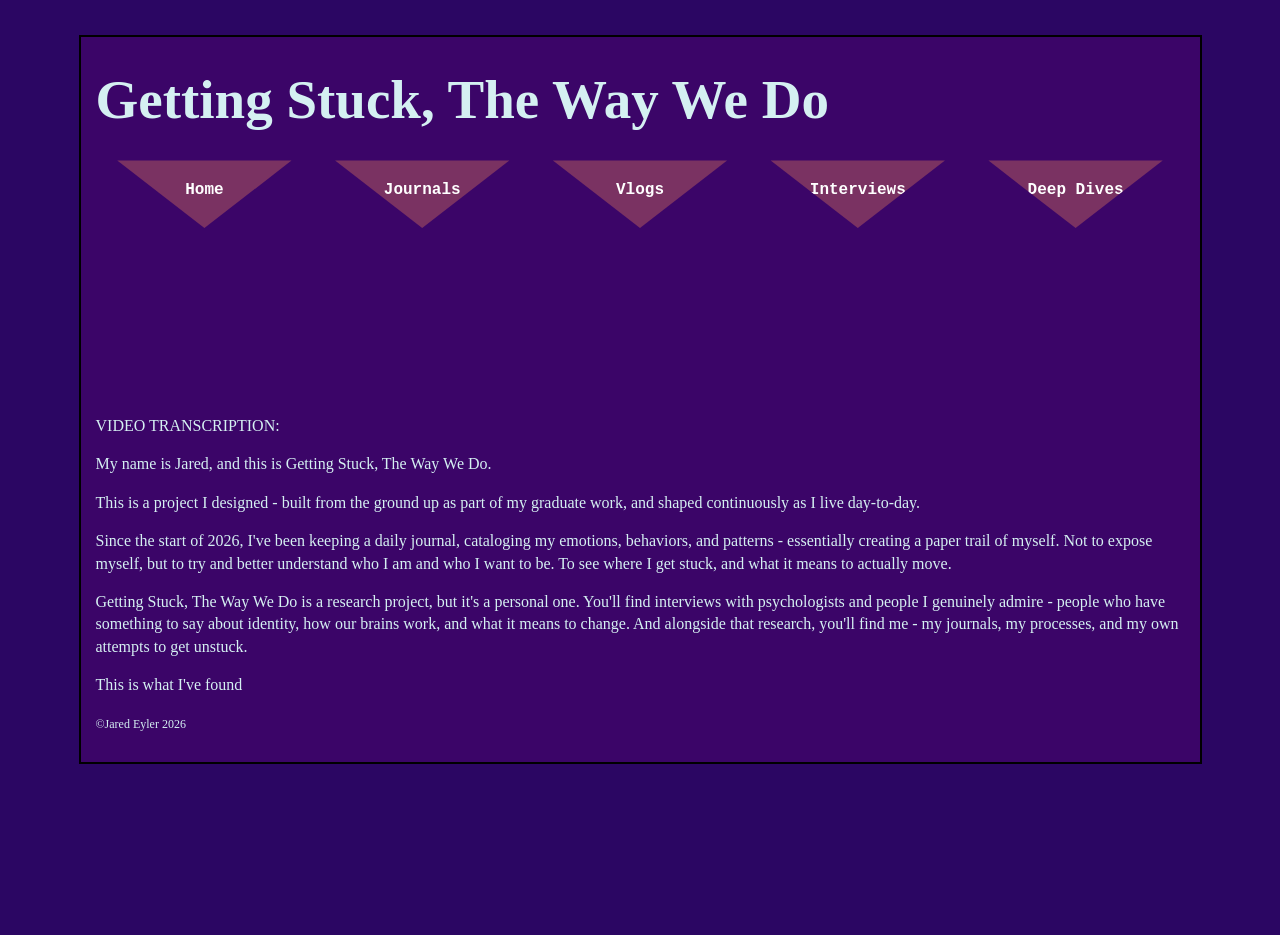
==== index.html @ cce98c32 "Initial Commit" ====
<!DOCTYPE html>

<html>

<head>
	
	<meta charset="utf-8">
	
	<title>Getting Stuck, The Way We Do</title>
	
	<link rel="stylesheet" href="css/style.css">	
	
</head>


<body>
	
  <div id="container">
	  
	  
	<header>
	  <h1>Getting Stuck, The Way We Do</h1>
	</header>
	  
	<nav>
	   <ul class="nav-buttons">
	       <li><a href="index.html">Home</a></li>	       
	       <li><a href="journals.html">Journals</a></li>
           <li><a href="vlogs.html">Vlogs</a></li>
           <li><a href="interviews.html">Interviews</a></li>
	       <li><a href="final-videos.html">Deep Dives</a></li>	
	   </ul>	  
	</nav>
	  
      <p></p>
      
	  <main>
		  
		<div class="video-display">
          <iframe src="https://www.youtube.com/embed/mcNutEQ0AqQ?si=J5Kn2Rs6dmnIurv6" title="YouTube video player" frameborder="0" allow="accelerometer; autoplay; clipboard-write; encrypted-media; gyroscope; picture-in-picture; web-share" referrerpolicy="strict-origin-when-cross-origin" allowfullscreen></iframe>
        </div>
          
          <p>VIDEO TRANSCRIPTION:</p>
          <p>My name is Jared, and this is Getting Stuck, The Way We Do.</p>
          <p>This is a project I designed - built from the ground up as part of my graduate work, and shaped continuously as I live day-to-day.</p>
          <p>Since the start of 2026, I've been keeping a daily journal, cataloging my emotions, behaviors, and patterns - essentially creating a paper trail of myself. Not to expose myself, but to try and better understand who I am and who I want to be. To see where I get stuck, and what it means to actually move.</p>
          <p>Getting Stuck, The Way We Do is a research project, but it's a personal one. You'll find interviews with psychologists and people I genuinely admire - people who have something to say about identity, how our brains work, and what it means to change. And alongside that research, you'll find me - my journals, my processes, and my own attempts to get unstuck.</p>
          <p>This is what I've found</p>
	  
	  
	  </main>
	  
	  
	  <footer>	  
	  <p>&#169;Jared Eyler <span id="year"></span></p>	  
	  </footer>
      
    <script>document.getElementById("year").innerHTML = new Date().getFullYear()</script>
	  


  </div><!-- close "container" -->
  

</body>
	
</html>
---- css/style.css ----
/* Basic CSS resets -- leveling slight inconsistencies in browsers */
:root {
    --nav-bg: #7A3262;
    --nav-text: #ffffff;
    --nav-hover: #1f2fd1;
    
    --date-btn-color: #47012a;
    --date-btn-text: #e6e6e6;
    
    --filter-btn-color: #47525c;
    --filter-btn-text: #d5d5d5;
}

html, body {
	margin:0px;
	padding:0px;
	height:100%;
}

html {
		/* Standard text-settings below */
	font-size: 1em;
    line-height: 1.4em;
}


body {
	font-family:'Lucida Console';
	background:rgb(43,6,99);
	color:rgb(213, 240, 242);
	margin:35px;
	
}


#container {
	
	border: 2px solid black;
	background:rgba(110, 1, 120,.25);
	width: 90%;
	max-width: 1250px;
	margin:auto;
	padding: 15px;
	
	
	h1 {
		font-size: 55px;
	}
	
	ul {
		list-style:none;
		padding-left:0px;
	}
	
	li {
		display: inline;
		
	}
    
    nav {
    width: 100%;
    padding: 5px 0;
        
    }
    
    iframe {
    width: auto;
    height: 100%;
    aspect-ratio: 16 / 9;
    }
    
    .hidden {
        display:none;
    }

    
    .nav-buttons {
        display: flex; /*Enables flex layout*/
        justify-content: space-evenly; /*Distributes items horizontally*/
        align-items:cente;
        list-style: none;
        padding: 0;
        margin:0;
    }
    
    .nav-buttons li {
        flex:1;
    }

    .nav-buttons li a {        
        display:flex;
        align-items: center;
        justify-content: center;
        
        text-align: center;
        line-height: 1.2;
        
        flex-direction: column;
        
        width: 100%;
        height:75px;
        
        font-size: 1rem; /* Adjust font size */
        font-weight: bold;
        font-family: "Silkscreen", monospace;
        
        text-decoration: none;
        
        background-color: var(--nav-bg);
        color: var(--nav-text);
        
        clip-path: polygon(
            10% 10%, /*top left curve start*/
            90% 10%, /*top right curve start*/
            50% 100% /*bottom center point*/
        
        );
        
        /*background: url("data:image/svg+xml;utf8,<svg viewBox='0 0 100 100' xmlns='http://www.w3.org/2000/svg'><path d='M 10 10 Q 50 -10 90 10 L 50 90 Z' fill='%23142186'/></svg>") no-repeat center;
        background-size: cover;*/
        
        transition: transform 0.3s ease;
    }

    .nav-buttons li a:hover {
        transform: scale(1.1); /* Slight hover effect */
        filter:brightness(1.2);
        background-color: var(--nav-hover);
    }
	
	figure {
		margin:0px;
	}
	
	figure img {
		width: 80%;
		height: 80%;
        display:block;
        margin:auto;
        
	
	}
	
	figcaption, footer {
		font-size: 0.75em;		
	}
    
    .journal-item{
        display: none;
    }
    
    .journal-item.active {
        display: block;
    }
	
    .journal-item img {
        width: 100%;
        max-width: 600px;
        
        aspect-ratio: 3 / 4;
        object-fit: contain;
        
        display: block;
        margin: 0 auto;
        
        padding: 15px;
        box-shadow: 0 0 20px rgba(0,0,0,0.6);
    }
	
    .journal-display {
        max-width: 700px;
        margin: 0 auto;
    }
    
    .journal-catalog_nav {
        display: flex;
        flex-wrap: wrap;
        gap: 5px;
    }
    
    .journal-catalog_nav button {
        padding: 5px 15px;
        font-size: 0.8rem;
        
        background-color: var(--date-btn-color);
        color: var(--date-btn-text);
        border: 2px solid rgba(255, 255, 255, 0.15);
    }
    
    .journal-filters button {
        padding: 5px 15px;
        font-size: 1rem;
        
        background-color: var(--filter-btn-color);
        color: var(--filter-btn-text);
        
        border: 2px solid rgba(255, 255, 255, 0.15);
        border-radius: 9999px;
    }
    
    .vlog-catalog_nav button {
        padding: 5px 15px;
        font-size: 0.8rem;
        
        background-color: var(--date-btn-color);
        color: var(--date-btn-text);
        border: 2px solid rgba(255, 255, 255, 0.15);
    }
    
    .vlog-filters button {
        padding: 5px 15px;
        font-size: 1rem;
        
        background-color: var(--filter-btn-color);
        color: var(--filter-btn-text);
        
        border: 2px solid rgba(255, 255, 255, 0.15);
        border-radius: 9999px;
    }
    
    .video-display iframe {
        display: block;
        margin: 0 auto;
    }
    
    .video-display_vertical iframe {
        aspect-ratio: 9/16;
        max-width: 400px;
        margin: 0 auto;
        display: block;
    }
    
    .interview-card {
        position: relative;
        aspect-ratio: 16/9;
    }
    
    .interview-card img {
        cursor: pointer;
        
        width: 100%;
        display: block;
    }
    
    .interview-card img, .interview-card iframe {
        position: absolute;
        top: 0;
        left: 0;
        width: 100%;
        height: 100%;
    }
    
    .video-grid {
        display: grid;
        grid-template-columns: repeat(3, 1fr);
        gap: 20px;
    }
	
}

    
    @media (max-width: 1140px) {
        #container .nav-buttons li a {
            clip-path: none;
            font-size: 0.75rem;
            height:25px;
            padding: 5px;
        }
        
        #container h1 {
            font-size: 4vw;
        }
        
        #container .journal-catalog_nav {
            height: 75px;
            overflow-y: auto;
        }
        
        #container .journal-filters button {
            padding: 5px 7px;
        }
        
        #container .journal-item img {
            width: 100%;
        }
    }

    @media (max-width: 750px) {
        #container .journal-display {
            overflow: hidden;
        }
    }
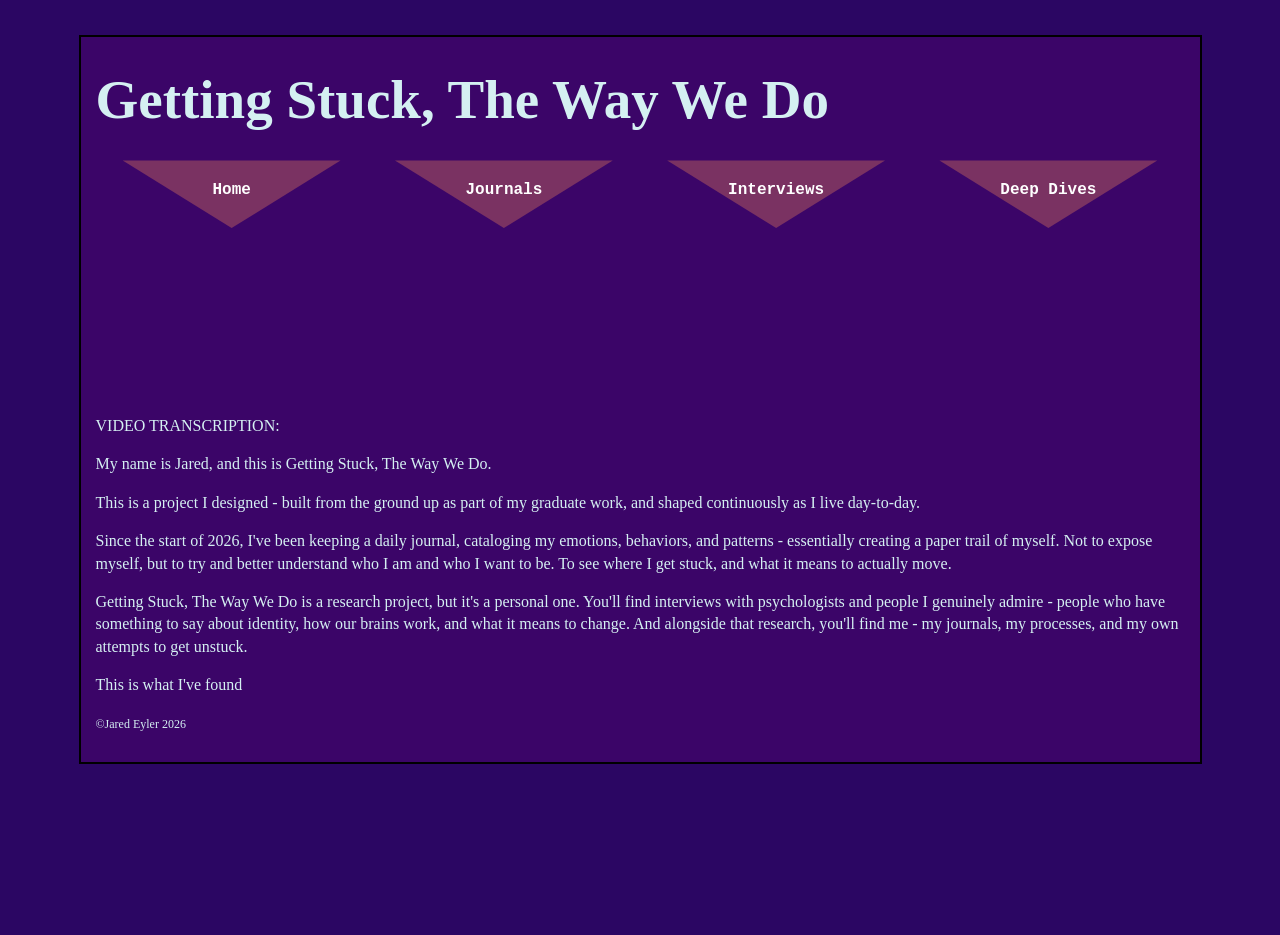
==== commit 78dd4a0d: "Update index.html" ====
--- a/index.html
+++ b/index.html
@@ -26,7 +26,6 @@
 	   <ul class="nav-buttons">
 	       <li><a href="index.html">Home</a></li>	       
 	       <li><a href="journals.html">Journals</a></li>
-           <li><a href="vlogs.html">Vlogs</a></li>
            <li><a href="interviews.html">Interviews</a></li>
 	       <li><a href="final-videos.html">Deep Dives</a></li>	
 	   </ul>	  
@@ -64,4 +63,4 @@
 
 </body>
 	
-</html> +</html> 
--- a/css/style.css
+++ b/css/style.css
@@ -147,6 +147,7 @@
     
     .journal-item{
         display: none;
+		padding: 15px;
     }
     
     .journal-item.active {
@@ -166,9 +167,31 @@
         padding: 15px;
         box-shadow: 0 0 20px rgba(0,0,0,0.6);
     }
+
+	.journal-item.has-vlog.active {
+        display:flex;
+        gap:30px;
+    }
+    
+    .journal-item.has-vlog .journal-content {
+        flex: 1;
+        min-width: 0;
+        border-right: 3px solid rgba(0, 0, 0, 0.5);
+        padding-right: 30px;
+    }
+      .journal-item.has-vlog iframe {
+        flex: 1;
+        min-width: 0;
+        aspect-ratio: 9/16;
+        max-width:550px;
+    }
+    
+    .journal-item.has-vlog .journal-content img {
+        max-width: 100%;
+    }
 	
     .journal-display {
-        max-width: 700px;
+        max-width: 1500px;
         margin: 0 auto;
     }
     
@@ -254,6 +277,22 @@
         display: grid;
         grid-template-columns: repeat(3, 1fr);
         gap: 20px;
+    }
+	.video-card {
+        position: relative;
+        aspect-ratio: 16/9;
+    }
+
+    .video-card img, .video-card iframe {
+        position: absolute;
+        top: 0;
+        left: 0;
+        width: 100%;
+        height: 100%;
+    }
+
+    .video-card img {
+        cursor: pointer;
     }
 	
 }
